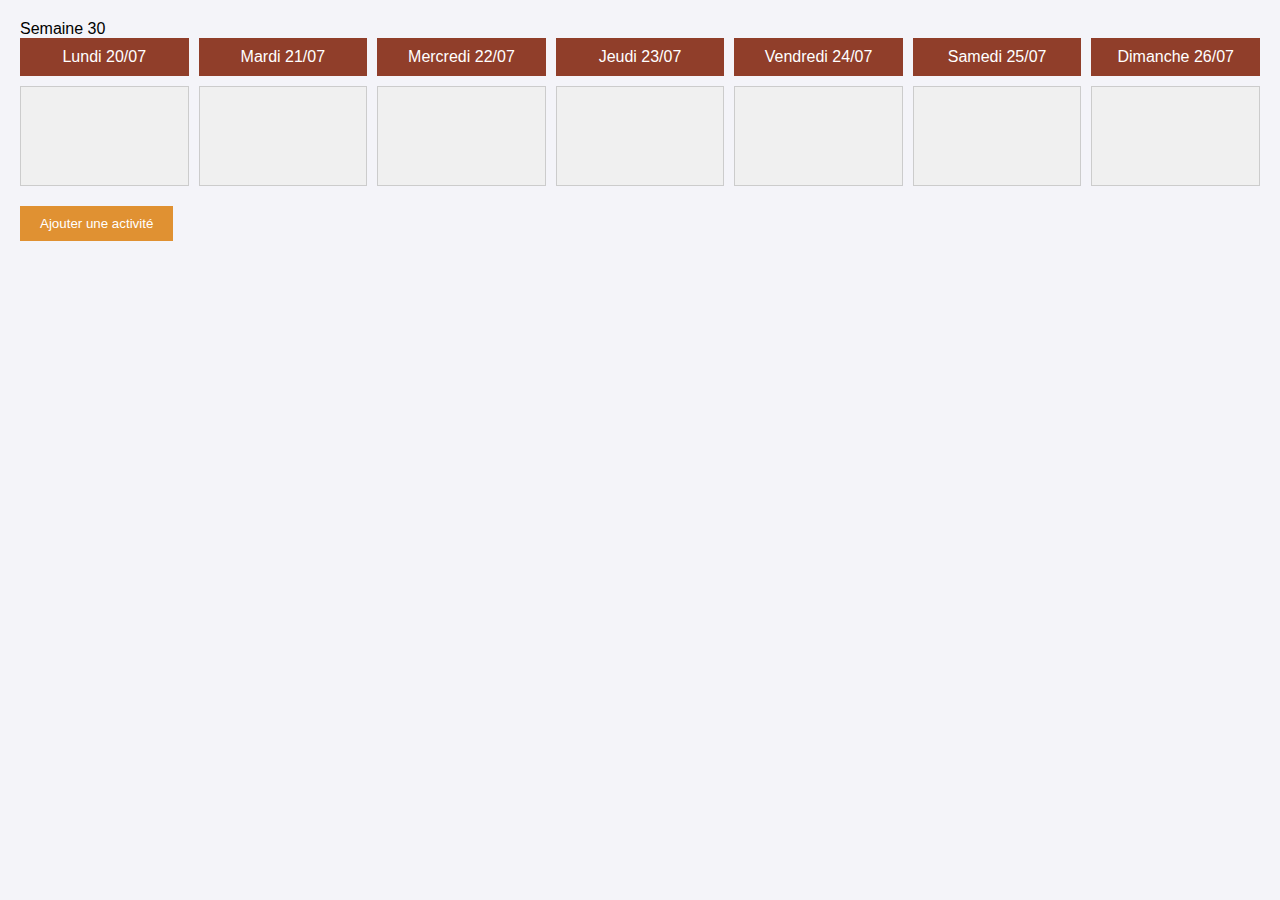
==== index.html @ 8eec0d74 "First Commit" ====
<!DOCTYPE html>
<html lang="fr">
  <head>
    <meta charset="UTF-8" />
    <meta name="viewport" content="width=device-width, initial-scale=1.0" />
    <title>TimeMate - Calendrier Hebdomadaire</title>
    <link rel="stylesheet" href="style.css" />
  </head>
  <body>
    <!-- Affichage du numéro de semaine -->
    <div id="week-number" class="week-number"></div>

    <div class="calendar-container">
      <div class="calendar-header">
        <div>Lundi</div>
        <div>Mardi</div>
        <div>Mercredi</div>
        <div>Jeudi</div>
        <div>Vendredi</div>
        <div>Samedi</div>
        <div>Dimanche</div>
      </div>
      <div class="calendar-body">
        <div class="day" data-day="lundi"></div>
        <div class="day" data-day="mardi"></div>
        <div class="day" data-day="mercredi"></div>
        <div class="day" data-day="jeudi"></div>
        <div class="day" data-day="vendredi"></div>
        <div class="day" data-day="samedi"></div>
        <div class="day" data-day="dimanche"></div>
      </div>
    </div>

    <!-- Bouton pour ajouter des activités -->
    <button id="add-event">Ajouter une activité</button>

    <!-- Modale pour entrer les détails de l'activité -->
    <div id="modal" class="modal">
      <div class="modal-content">
        <span class="close">&times;</span>
        <h2>Nouvelle activité</h2>

        <label for="activity-name">Nom de l'activité :</label>
        <input type="text" id="activity-name" />

        <label>Jours :</label>
        <div id="activity-days">
          <input type="checkbox" id="lundi" value="lundi" /><label for="lundi"
            >Lundi</label
          >
          <input type="checkbox" id="mardi" value="mardi" /><label for="mardi"
            >Mardi</label
          >
          <input type="checkbox" id="mercredi" value="mercredi" /><label
            for="mercredi"
            >Mercredi</label
          >
          <input type="checkbox" id="jeudi" value="jeudi" /><label for="jeudi"
            >Jeudi</label
          >
          <input type="checkbox" id="vendredi" value="vendredi" /><label
            for="vendredi"
            >Vendredi</label
          >
          <input type="checkbox" id="samedi" value="samedi" /><label
            for="samedi"
            >Samedi</label
          >
          <input type="checkbox" id="dimanche" value="dimanche" /><label
            for="dimanche"
            >Dimanche</label
          >
        </div>

        <label for="activity-time-start">Heure de début :</label>
        <input type="time" id="activity-time-start" />
        <label for="activity-time-end">Heure de fin :</label>
        <input type="time" id="activity-time-end" />

        <label for="activity-color">Couleur :</label>
        <select id="activity-color">
          <option value="#FF6347">Rouge</option>
          <option value="#32CD32">Vert</option>
          <option value="#1E90FF">Bleu</option>
          <option value="#FFD700">Jaune</option>
          <option value="#FF69B4">Rose</option>
          <option value="#8A2BE2">Violet</option>
          <option value="#00CED1">Turquoise</option>
          <option value="#A52A2A">Marron</option>
          <option value="#D2691E">Orange</option>
          <option value="#696969">Gris</option>
        </select>

        <button id="save-event">Enregistrer</button>
      </div>
    </div>

    <script src="app.js"></script>
  </body>
</html>
---- style.css ----
* {
  box-sizing: border-box;
  margin: 0;
  padding: 0;
}

body {
  font-family: Arial, sans-serif;
  background-color: #f4f4f9;
  padding: 20px;
}

.calendar-container {
  display: grid;
  grid-template-columns: repeat(7, 1fr);
  grid-gap: 10px;
}

.calendar-header {
  display: contents;
}

.calendar-header div {
  background-color: #903e2a;
  color: white;
  text-align: center;
  padding: 10px;
}

.calendar-body {
  display: contents;
}

.day {
  min-height: 100px;
  background-color: #f0f0f0;
  padding: 10px;
  border: 1px solid #ccc;
}

.activity {
  margin: 5px 0;
  padding: 10px;
  color: white;
  border-radius: 5px;
  cursor: move;
}

.perso {
  background-color: #ff6347; /* Rouge pour projet perso */
}

.formation {
  background-color: #1e90ff; /* Bleu pour formation */
}

.client {
  background-color: #32cd32; /* Vert pour projet client */
}

#add-event {
  margin-top: 20px;
  padding: 10px 20px;
  background-color: #e09132;
  color: white;
  border: none;
  cursor: pointer;
}

.modal {
  display: none;
  position: fixed;
  z-index: 1;
  padding-top: 100px;
  left: 0;
  top: 0;
  width: 100%;
  height: 100%;
  background-color: rgba(0, 0, 0, 0.5);
}

.modal-content {
  background-color: white;
  margin: auto;
  padding: 20px;
  width: 50%;
  border-radius: 10px;
}

.close {
  color: #aaa;
  float: right;
  font-size: 28px;
  font-weight: bold;
}

.close:hover,
.close:focus {
  color: black;
  cursor: pointer;
}
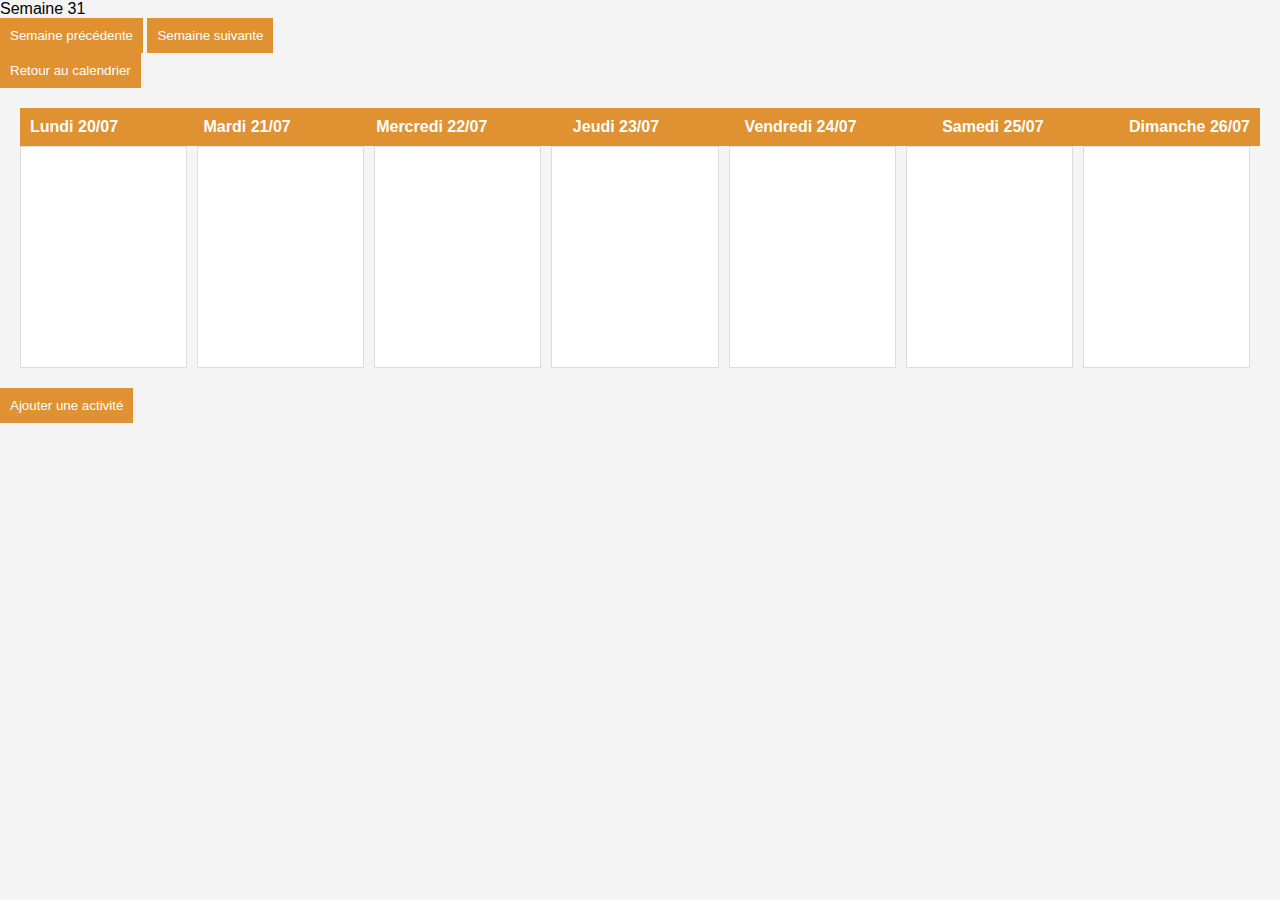
==== commit 1084b7c8: "Mise en place de la structure de base html, écriture du JavaScript pour les fonctions" ====
--- a/index.html
+++ b/index.html
@@ -10,6 +10,12 @@
     <!-- Affichage du numéro de semaine -->
     <div id="week-number" class="week-number"></div>
 
+    <!-- Boutons pour naviguer entre les semaines -->
+    <div class="week-navigation">
+      <button id="previous-week">Semaine précédente</button>
+      <button id="next-week">Semaine suivante</button>
+    </div>
+    <button onclick="location.href='activites.html'">Retour au calendrier</button>
     <div class="calendar-container">
       <div class="calendar-header">
         <div>Lundi</div>
@@ -21,13 +27,7 @@
         <div>Dimanche</div>
       </div>
       <div class="calendar-body">
-        <div class="day" data-day="lundi"></div>
-        <div class="day" data-day="mardi"></div>
-        <div class="day" data-day="mercredi"></div>
-        <div class="day" data-day="jeudi"></div>
-        <div class="day" data-day="vendredi"></div>
-        <div class="day" data-day="samedi"></div>
-        <div class="day" data-day="dimanche"></div>
+        <!-- Les activités seront affichées ici -->
       </div>
     </div>
 
@@ -41,41 +41,26 @@
         <h2>Nouvelle activité</h2>
 
         <label for="activity-name">Nom de l'activité :</label>
-        <input type="text" id="activity-name" />
+        <input type="text" id="new-activity-name" placeholder="Entrez un nom" />
 
-        <label>Jours :</label>
-        <div id="activity-days">
-          <input type="checkbox" id="lundi" value="lundi" /><label for="lundi"
-            >Lundi</label
-          >
-          <input type="checkbox" id="mardi" value="mardi" /><label for="mardi"
-            >Mardi</label
-          >
-          <input type="checkbox" id="mercredi" value="mercredi" /><label
-            for="mercredi"
-            >Mercredi</label
-          >
-          <input type="checkbox" id="jeudi" value="jeudi" /><label for="jeudi"
-            >Jeudi</label
-          >
-          <input type="checkbox" id="vendredi" value="vendredi" /><label
-            for="vendredi"
-            >Vendredi</label
-          >
-          <input type="checkbox" id="samedi" value="samedi" /><label
-            for="samedi"
-            >Samedi</label
-          >
-          <input type="checkbox" id="dimanche" value="dimanche" /><label
-            for="dimanche"
-            >Dimanche</label
-          >
-        </div>
+        <!-- Sélection des activités existantes ajoutée dans la modale -->
+        <label for="activity-name-existing">Sélectionnez une activité existante :</label>
+        <select id="activity-name-existing">
+          <option value="" disabled selected>Choisissez ou entrez un nom</option>
+          <!-- Les options seront ajoutées dynamiquement -->
+        </select>
 
         <label for="activity-time-start">Heure de début :</label>
         <input type="time" id="activity-time-start" />
+
         <label for="activity-time-end">Heure de fin :</label>
         <input type="time" id="activity-time-end" />
+
+        <label for="activity-start-date">Date de début :</label>
+        <input type="date" id="activity-start-date" placeholder="jj/mm/aaaa" onkeydown="return false;" />
+
+        <label for="activity-end-date">Date de fin :</label>
+        <input type="date" id="activity-end-date" placeholder="jj/mm/aaaa" onkeydown="return false;" />
 
         <label for="activity-color">Couleur :</label>
         <select id="activity-color">
--- a/style.css
+++ b/style.css
@@ -1,77 +1,62 @@
-* {
-  box-sizing: border-box;
+body {
+  font-family: Arial, sans-serif;
   margin: 0;
   padding: 0;
-}
-
-body {
-  font-family: Arial, sans-serif;
-  background-color: #f4f4f9;
-  padding: 20px;
+  background-color: #f4f4f4;
 }
 
 .calendar-container {
-  display: grid;
-  grid-template-columns: repeat(7, 1fr);
-  grid-gap: 10px;
+  display: flex;
+  flex-direction: column;
+  margin: 20px;
 }
 
 .calendar-header {
-  display: contents;
-}
-
-.calendar-header div {
-  background-color: #903e2a;
+  display: flex;
+  justify-content: space-between;
+  font-weight: bold;
+  background-color: #e09132;
   color: white;
-  text-align: center;
   padding: 10px;
 }
 
 .calendar-body {
-  display: contents;
+  display: flex;
+  justify-content: space-between;
 }
 
 .day {
-  min-height: 100px;
-  background-color: #f0f0f0;
+  width: 13%;
+  min-height: 200px;
+  background-color: white;
   padding: 10px;
-  border: 1px solid #ccc;
+  margin-right: 10px;
+  border: 1px solid #ddd;
 }
 
 .activity {
-  margin: 5px 0;
+  margin-bottom: 10px;
   padding: 10px;
   color: white;
-  border-radius: 5px;
-  cursor: move;
+  border-radius: 4px;
 }
 
-.perso {
-  background-color: #ff6347; /* Rouge pour projet perso */
-}
-
-.formation {
-  background-color: #1e90ff; /* Bleu pour formation */
-}
-
-.client {
-  background-color: #32cd32; /* Vert pour projet client */
-}
-
-#add-event {
-  margin-top: 20px;
-  padding: 10px 20px;
+button {
+  padding: 10px;
   background-color: #e09132;
   color: white;
   border: none;
   cursor: pointer;
 }
 
+button:hover {
+  background-color: #d08028;
+}
+
 .modal {
   display: none;
   position: fixed;
   z-index: 1;
-  padding-top: 100px;
   left: 0;
   top: 0;
   width: 100%;
@@ -81,17 +66,16 @@
 
 .modal-content {
   background-color: white;
-  margin: auto;
+  margin: 15% auto;
   padding: 20px;
-  width: 50%;
-  border-radius: 10px;
+  border: 1px solid #888;
+  width: 40%;
 }
 
 .close {
   color: #aaa;
   float: right;
   font-size: 28px;
-  font-weight: bold;
 }
 
 .close:hover,
@@ -99,3 +83,114 @@
   color: black;
   cursor: pointer;
 }
+body {
+  font-family: Arial, sans-serif;
+  margin: 0;
+  padding: 0;
+  background-color: #f4f4f4;
+}
+
+.calendar-container {
+  display: flex;
+  flex-direction: column;
+  margin: 20px;
+}
+
+.calendar-header {
+  display: flex;
+  justify-content: space-between;
+  font-weight: bold;
+  background-color: #e09132;
+  color: white;
+  padding: 10px;
+}
+
+.calendar-body {
+  display: flex;
+  justify-content: space-between;
+}
+
+.day {
+  width: 13%;
+  min-height: 200px;
+  background-color: white;
+  padding: 10px;
+  margin-right: 10px;
+  border: 1px solid #ddd;
+}
+
+.activity {
+  margin-bottom: 10px;
+  padding: 10px;
+  color: white;
+  border-radius: 4px;
+}
+
+button {
+  padding: 10px;
+  background-color: #e09132;
+  color: white;
+  border: none;
+  cursor: pointer;
+}
+
+button:hover {
+  background-color: #d08028;
+}
+
+.modal {
+  display: none;
+  position: fixed;
+  z-index: 1;
+  left: 0;
+  top: 0;
+  width: 100%;
+  height: 100%;
+  background-color: rgba(0, 0, 0, 0.5);
+}
+
+.modal-content {
+  background-color: white;
+  margin: 15% auto;
+  padding: 20px;
+  border: 1px solid #888;
+  width: 40%;
+}
+
+.close {
+  color: #aaa;
+  float: right;
+  font-size: 28px;
+}
+
+.close:hover,
+.close:focus {
+  color: black;
+  cursor: pointer;
+}
+
+/* Masquer complètement le texte par défaut dans les champs de date */
+input[type="date"]::before {
+  content: attr(placeholder);
+  color: #999;
+  padding-right: 5px;
+}
+
+input[type="date"]:valid::before {
+  content: "";
+}
+
+input[type="date"] {
+  color: transparent;
+  position: relative;
+}
+
+input[type="date"]:focus {
+  color: black; /* Montre la date sélectionnée lorsqu'on choisit une date */
+}
+
+input[type="date"]::-webkit-datetime-edit, 
+input[type="date"]::-webkit-clear-button, 
+input[type="date"]::-webkit-inner-spin-button {
+  display: none;
+}
